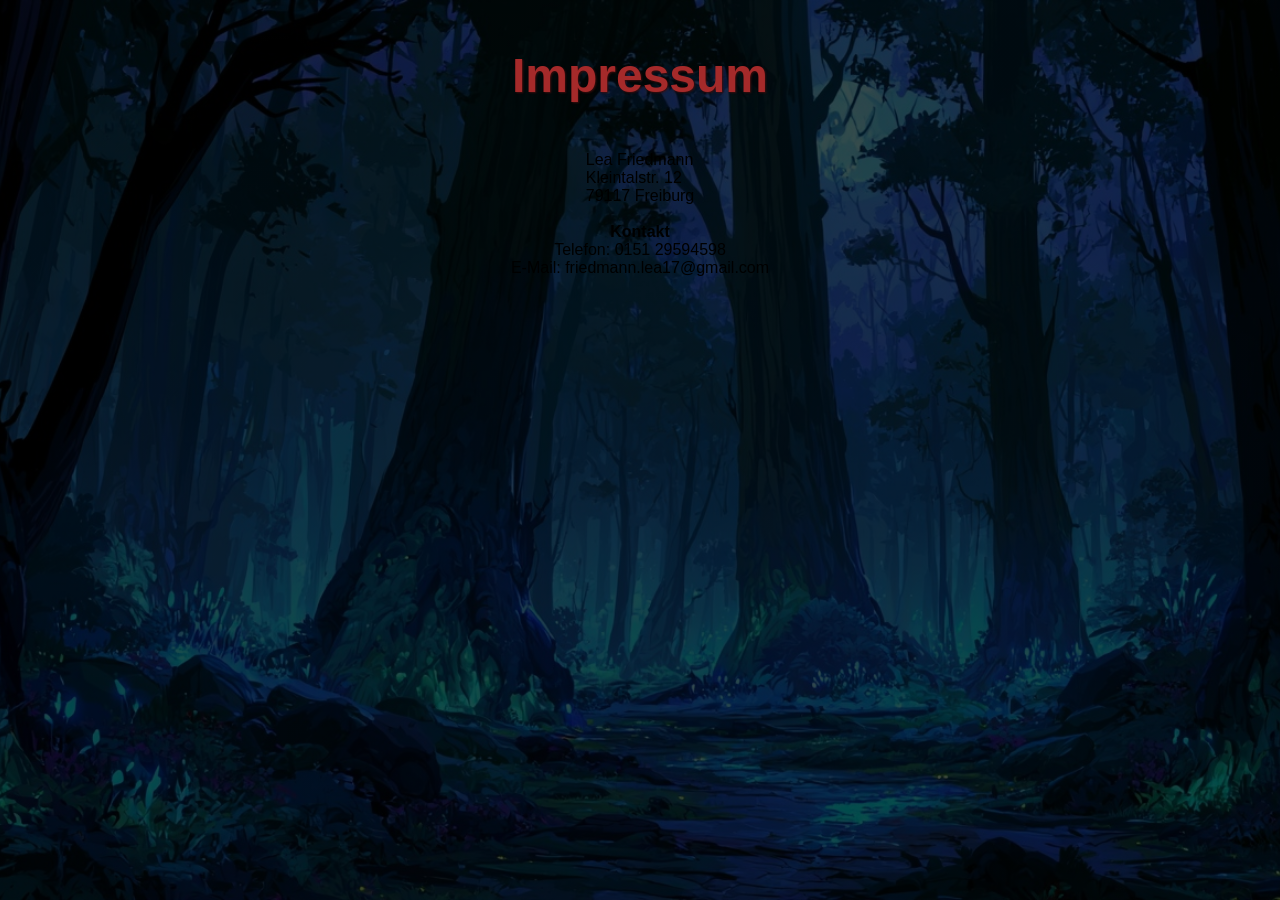
==== html/impressum.html @ 1a10fe6a "style: new favicon to fit new game theme" ====
<!doctype html>
<html lang="en">
    <head>
        <meta charset="UTF-8" />
        <meta name="viewport" content="width=device-width, initial-scale=1.0" />
        <link rel="shortcut icon" href="../img/favicon.png" type="image/x-icon" />
        <link rel="icon" href="../img/favicon.png" type="image/x-icon" />
        <link rel="stylesheet" href="../style.css">
        <title>Impressum</title>
    </head>
    <body id="impressum">
        <h1>Impressum</h1>
        <section>
            <p>Lea Friedmann</p>
            <p>Kleintalstr. 12</p>
            <p>79117 Freiburg</p>
        </section><br>
        <h2>Kontakt</h2>
        <p>Telefon: 0151 29594598</p>
        <p>E-Mail: friedmann.lea17@gmail.com</p>
    </body>
</html>
---- style.css ----
/* #region general */
* {
    margin: 0;
    padding: 0;
    scroll-behavior: smooth;
    box-sizing: border-box;
    text-decoration: none;
    position: relative;
    list-style: none;
    font-size: inherit;
    color: inherit;
    font-family: inherit;
    background: initial;
    border: initial;
}

button {
    cursor: pointer;
}

/* cinzel-decorative-regular - latin */
@font-face {
    font-display: swap; 
    font-family: 'Cinzel Decorative';
    font-style: normal;
    font-weight: 400;
    src: url('./fonts/cinzel-decorative-v19-latin-regular.woff2') format('woff2'); /* Chrome 36+, Opera 23+, Firefox 39+, Safari 12+, iOS 10+ */
}
/* cinzel-decorative-700 - latin */
@font-face {
    font-display: swap; 
    font-family: 'Cinzel Decorative';
    font-style: normal;
    font-weight: 700;
    src: url('./fonts/cinzel-decorative-v19-latin-700.woff2') format('woff2'); /* Chrome 36+, Opera 23+, Firefox 39+, Safari 12+, iOS 10+ */
}
/* cinzel-decorative-900 - latin */
@font-face {
    font-display: swap; 
    font-family: 'Cinzel Decorative';
    font-style: normal;
    font-weight: 900;
    src: url('./fonts/cinzel-decorative-v19-latin-900.woff2') format('woff2'); /* Chrome 36+, Opera 23+, Firefox 39+, Safari 12+, iOS 10+ */
}
/* #endregion */

html {
    height: 100%;
    width: 100%;
}

body {
    height: 100%;
    background: linear-gradient(rgba(0, 0, 0, 0.7), rgba(0, 0, 0, 0.7)), url(./img/background-body.jpg);
    background-size: cover;
    background-position: bottom;
    background-repeat: no-repeat;
    display: flex;
    flex-direction: column;
    align-items: center;
    font-family: "Cinzel Decorative", serif;
}

.positionCenter {
    justify-content: center;
}

h1 {
    text-align: center;
    margin: 48px;
    font-size: 48px;
    font-weight: 700;
    color: brown;
    text-shadow: 1px 1px 2px rgb(58, 13, 13);
}

#rotateMessage {
    font-size: clamp(1.1rem, 3vw, 1.5rem);
    text-align: center;
    padding: 8px;
}

/* #region canvas */
.wrprCanvasStyle {
    position: relative;
    width: min(720px, 100dvw, calc(100dvh * 1.5));
    aspect-ratio: 720 / 480;

    canvas {
        display: block;
        width: 100%;
        height: 100%;
        border-radius: 20px;
        border: 3px solid #7AE4EB;
        background-image: url(./img/home.jpg);
        background-size: cover;
        background-position: center;
        background-repeat: no-repeat;
    }

    /* #region canvas overlay */
    .overlayStyle {
        width: 100%;
        height: 100%;
        position: absolute;
        top: 0;
        z-index: 1;
        display: flex;
        flex-direction: column;
        justify-content: space-between;

        .btnsStyle {
            background-size: cover;
            background-repeat: no-repeat;
            padding: 4px;
            color: #7AE4EB;
            font-size: clamp(1.1rem, 3vw, 1.5rem);
            font-weight: 700;
        }

        .btnsStyle:hover {
            transform: scale(1.05);
        }

        .btnsTopStyle {
            width: 100%;
            height: fit-content;
            padding: 8px;
            display: flex;
            justify-content: center;
            flex-direction: column;

            #wrprTopBtns {
                width: 100%;
                display: flex;
                justify-content: space-between;
                align-items: center;

                .btnInfoStyle{
                    background-image: url("./img/buttons/btn-4.png");
                    background-size: 100% 100%;
                    height: 40px;
                    width: 80px;

                    @media (min-width: 700px){
                        height: 60px;
                        width: 120px;
                    }
                }

                .btnMuteStyle {
                    font-size: 0;
                    width: clamp(45px, 6vw, 60px);
                    aspect-ratio: 1 / 1;
                    background-size: 100% 100%;
                }

                .soundMuted{
                    background-image: url("./img/buttons/btn-mute.png");
                }

                .soundOn{
                    background-image: url("./img/buttons/btn-sound.png");
                }

                .levelStyle {
                    position: absolute;
                    top: 50%;
                    left: 50%;
                    transform: translate(-50%, -50%);
                    width: 100px;
                    height: 40px;
                    text-align: center;
                    display: flex;
                    justify-content: center;
                    align-items: center;
                    color: #7AE4EB;
                    font-size: 14px;
                    font-weight: 400;
                    background-image: url("./img/buttons/level-background.png");
                    background-size: 100% 100%;

                    @media (min-width: 700px){
                        height: 50px;
                        width: 120px;
                        font-size: 16px;
                    }
                }
            }

            .btnStartWrprStyle {
                width: 100%;
                text-align: center;

                .btnStartGameStyle{
                    width: 180px;
                    height: 40px;
                    background-image: url("./img/buttons/btn-2.png");
                    background-size: 100% 100%;

                    @media (min-width: 700px){
                        height: 60px;
                        width: 210px;
                    }
                }
            }
        }

        .btnsBottomStyle {
            width: 100%;
        }

        .btnsPostGameStyle {
            width: 100%;
            height: fit-content;
            padding-bottom: 30px;
            display: flex;
            align-items: center;
            justify-content: space-around;

            button{
                background-image: url("./img/buttons/btn-2.png");
                background-size: 100% 100%;
                height: 50px;
                width: 140px;

                @media (min-width: 700px){
                    height: 60px;
                    width: 190px;
                }
            }
        }

        .wrprImpressum {
            padding-bottom: 10px;
            padding-right: 10px;
            display: flex;
            align-items: center;
            justify-content: end;

            .btnImpessum {
                font-size: 14px;
                background-image: url("./img/buttons/btn-3.png");
                background-size: 100% 100%;
                height: 30px;
                width: 110px;
            }
        }

        .mobileBtnsStyle {
            display: flex;
            justify-content: space-between;
            align-items: center;
            width: 100vw;
            margin-left: calc(50% - 50vw);
            padding-left: 30px;
            padding-right: 30px;
            padding-bottom: 6px;

            div {
                display: flex;
                gap: 20px;
            }

            button {
                font-size: 0;
                border-radius: 10px;
                width: clamp(35px, 6vw, 50px);
                aspect-ratio: 1 / 1;
                -webkit-touch-callout: none;
                -webkit-user-select: none;
                user-select: none;

                img {
                    width: 100%;
                    aspect-ratio: 1 / 1;
                }
            }
        }

        .hide {
            display: none;
        }

        .invisible {
            visibility: hidden;
        }
    }
    /* #endregion */
}

.hide {
    display: none;
}

/* #endregion */

/* #region dialog */
.wrprDialog {
    background-image: url("./img/buttons/backgr-game-info.png");
    background-size: 100% 100%;
    color: white;
    font-size: 14px;
    width: clamp(300px, 60dvw, 600px);
    height: clamp(300px, 60dvw, 600px);
    aspect-ratio: 1/1;
    display: flex;
    flex-direction: column;
    gap: 16px;
    position: fixed;
    inset: 0px;
    max-width: 100vw;
    max-height: 100dvh;
    margin: auto;
    z-index: 1;

    .padding-wrapper{
        padding: 60px;

        @media (min-width: 850px){
            padding: 80px;
        }
    }

    .info-content{
        height: calc(clamp(300px, 60dvw, 600px) - 120px);
        max-height: calc(100dvh - 120px);
        box-sizing: border-box;
        overflow-y: auto;
        scrollbar-width: thin;
        scrollbar-color: #7AE4EB transparent;
        padding-right: 16px;
        box-shadow: 0 4px 2px -2px #7AE4EB;
        

        @media (min-width: 850px){
        height: calc(clamp(300px, 60dvw, 600px) - 160px);
        max-height: calc(100dvh - 160px);
        box-shadow: none;
        }
    }

    #wrprBtnClose {
        text-align: right;

        button {
            img {
                width: 25px;
                height: 25px;
            }
        }

        button:hover {
            transform: scale(1.1);
        }
    }

    h2 {
        margin-bottom: 8px;
    }
}

#gameInfo::backdrop {
    overflow: hidden;
    overscroll-behavior: contain;
    background-color: black;
    opacity: 0.5;
}

/* #endregion */

#impressum {
    font-family: Arial, Helvetica, sans-serif;
}
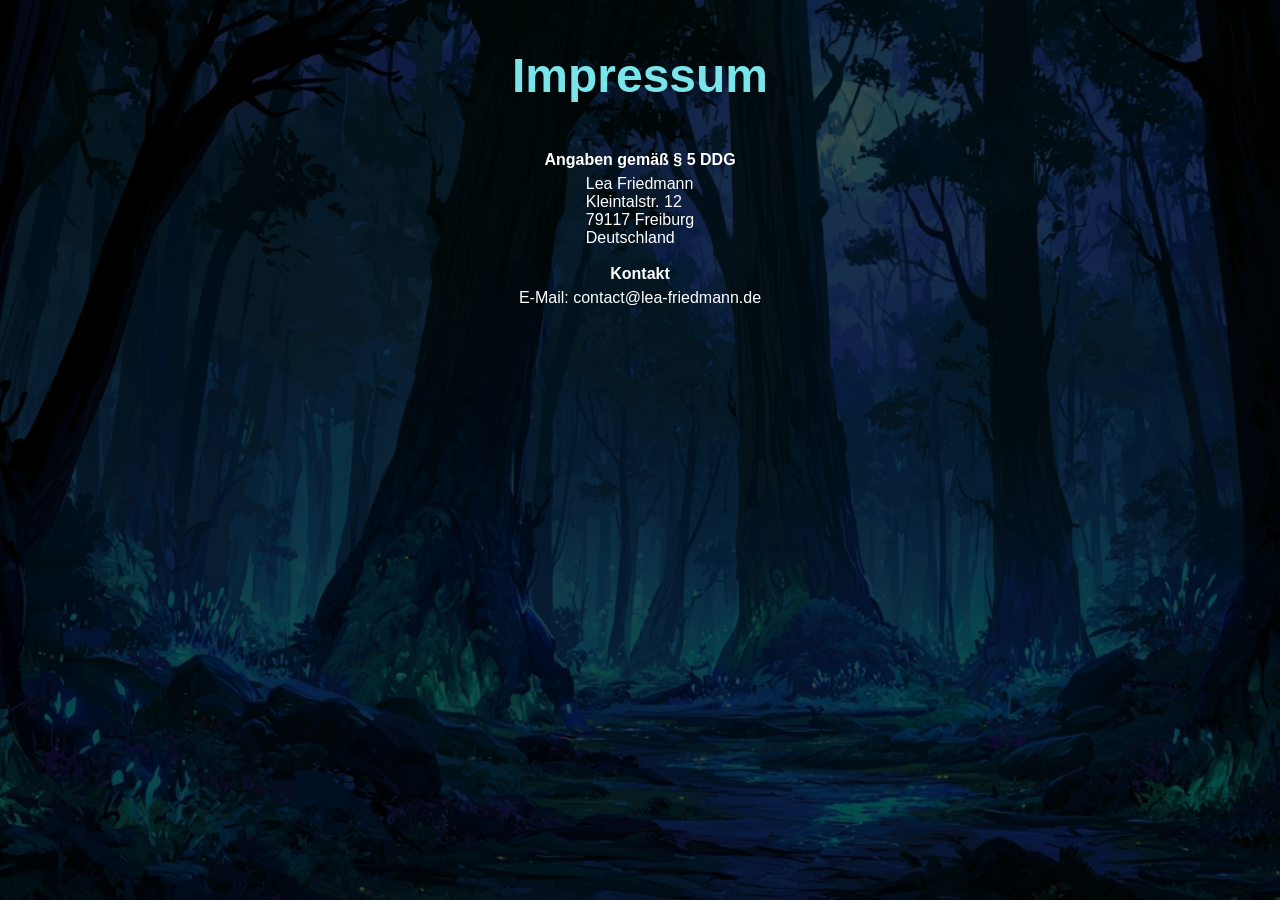
==== commit 516a1cef: "fix: impressum content and color" ====
--- a/html/impressum.html
+++ b/html/impressum.html
@@ -10,13 +10,14 @@
     </head>
     <body id="impressum">
         <h1>Impressum</h1>
+        <h2>Angaben gemäß § 5 DDG</h2>
         <section>
             <p>Lea Friedmann</p>
             <p>Kleintalstr. 12</p>
             <p>79117 Freiburg</p>
+            <p>Deutschland</p>
         </section><br>
         <h2>Kontakt</h2>
-        <p>Telefon: 0151 29594598</p>
-        <p>E-Mail: friedmann.lea17@gmail.com</p>
+        <p>E-Mail: contact@lea-friedmann.de</p>
     </body>
 </html>
--- a/style.css
+++ b/style.css
@@ -70,8 +70,7 @@
     margin: 48px;
     font-size: 48px;
     font-weight: 700;
-    color: brown;
-    text-shadow: 1px 1px 2px rgb(58, 13, 13);
+    color: #7AE4EB;
 }
 
 #rotateMessage {
@@ -318,7 +317,7 @@
         padding: 60px;
 
         @media (min-width: 850px){
-            padding: 80px;
+            padding: 90px 80px;
         }
     }
 
@@ -334,14 +333,15 @@
         
 
         @media (min-width: 850px){
-        height: calc(clamp(300px, 60dvw, 600px) - 160px);
-        max-height: calc(100dvh - 160px);
+        height: calc(clamp(300px, 60dvw, 600px) - 180px);
+        max-height: calc(100dvh - 180px);
         box-shadow: none;
         }
     }
 
     #wrprBtnClose {
         text-align: right;
+        padding: 6px;
 
         button {
             img {
@@ -357,6 +357,24 @@
 
     h2 {
         margin-bottom: 8px;
+        font-size: 16px;
+    }
+
+    #infoControls{
+        margin-top: 16px;
+    }
+
+    .key-controls{
+        display: grid;
+        grid-template-columns: 1fr 1fr 1fr 1fr;
+
+        div{
+            display: flex;
+            flex-direction: column;
+            align-items: center;
+            justify-content: center;
+            gap: 8px;
+        }
     }
 }
 
@@ -371,4 +389,9 @@
 
 #impressum {
     font-family: Arial, Helvetica, sans-serif;
-}
+    color: white;
+
+    h2{
+        margin-bottom: 6px;
+    }
+}
